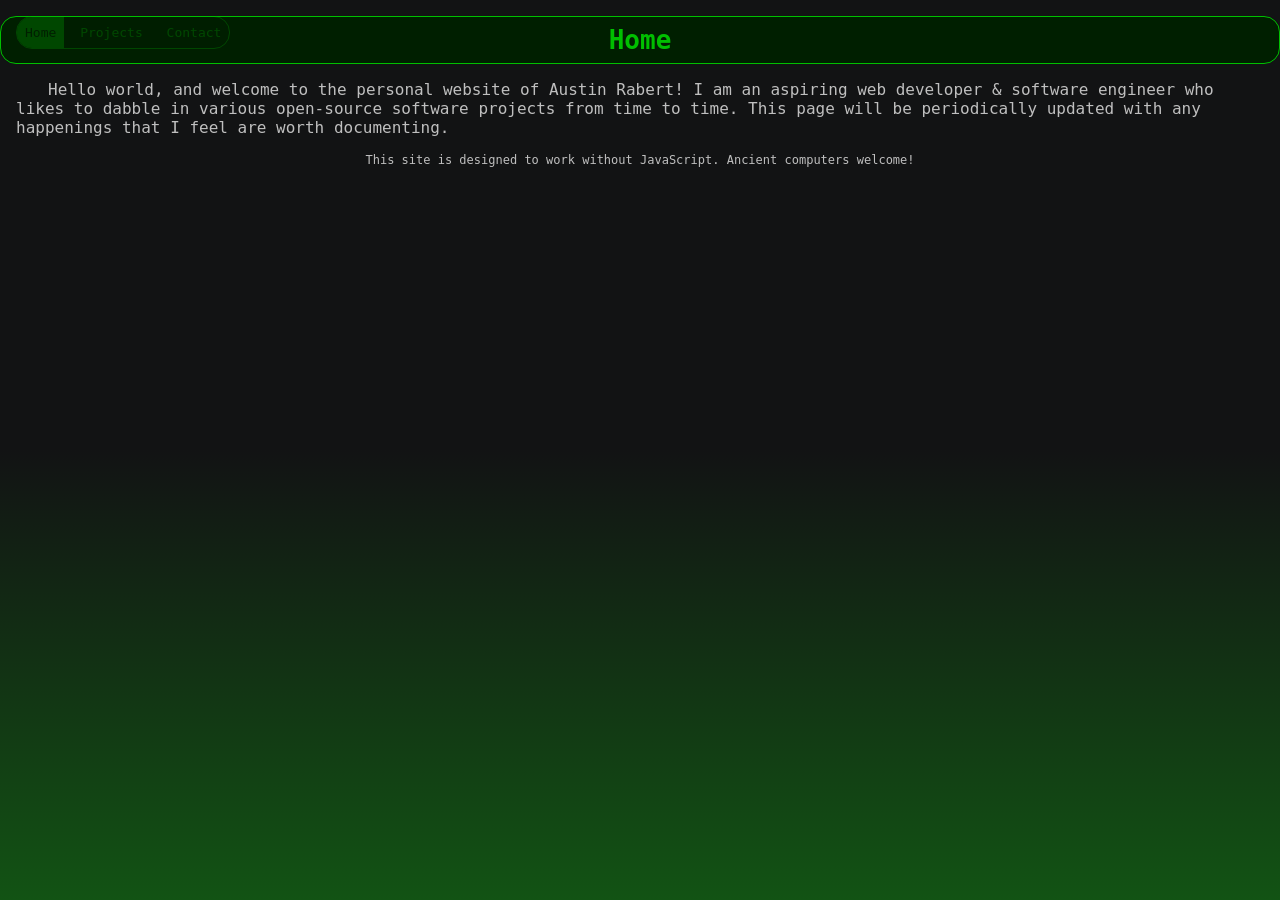
==== index.html @ 32e9e214 "Add initial home, projects & contact pages" ====
<html><head>
	<link href="assets/common.css" rel="stylesheet">
	<title>Maosite: Home</title>
</head><body>
	<header>
		<p>Home</p>
		<a href="projects.html">Projects</a>
		<a href="contact.html">Contact</a>
	</header><main>
		<h1>Home</h1>
		<p>
			Hello world, and welcome to the personal website of Austin Rabert!
			I am an aspiring web developer & software engineer who likes to dabble in various open-source software projects from time to time.
			This page will be periodically updated with any happenings that I feel are worth documenting.
		</p>
	</main><footer>
		<p>
			This site is designed to work without JavaScript.
			Ancient computers welcome!
		</p>
	</footer>
</body></html>
---- assets/common.css ----
* {
	box-sizing: border-box;
	margin: 0;
	padding: 0;
} body {
	background-attachment: fixed;
	background-image: linear-gradient(#121314 50%, #125314 100%);
	font-family: monospace;
} body:hover {
	cursor: default;
} header {
	background-color: #001f00;
	border: 1px solid #00bf00;
	border-radius: 16px;
	float: left;
	margin-left: 16px;
	opacity: 25%;
	overflow: hidden;
	position: fixed;
	transition: opacity 100ms;
} header:hover {
	opacity: 1;
	transition: opacity 100ms;
} header a {
	color: #00bf00;
	text-decoration: unset;
} header p {
	background-color: #00bf00;
	color: #001f00;
	display: inline-block;
} header a, header p {
	padding: 8px;
} header a:hover {
	background-color: #002f00;
	text-decoration: underline;
	transition: background-color 100ms, color 100ms;
} header a:active {
	background-color: #00bf00;
	color: #001f00;
} main h1 {
	background-color: #001f00;
	border: 1px solid #00bf00;
	border-radius: 16px;
	color: #00bf00;
	justify-self: center;
	margin: 16px 0;
	padding: 8px 16px;
	text-align: center;
	width: auto;
} main h2 {
	color: #00bf00;
	text-align: center;
	text-decoration: underline;
} main p {
	color: #bfbfbf;
	font-size: 16px;
	margin: 0 16px;
	text-indent: 32px;
} footer {
	bottom: 0px;
	color: #bfbfbf;
	font-size: 12px;
	padding: 16px 0;
	position: relative;
	text-align: center;
	width: 100%;
}
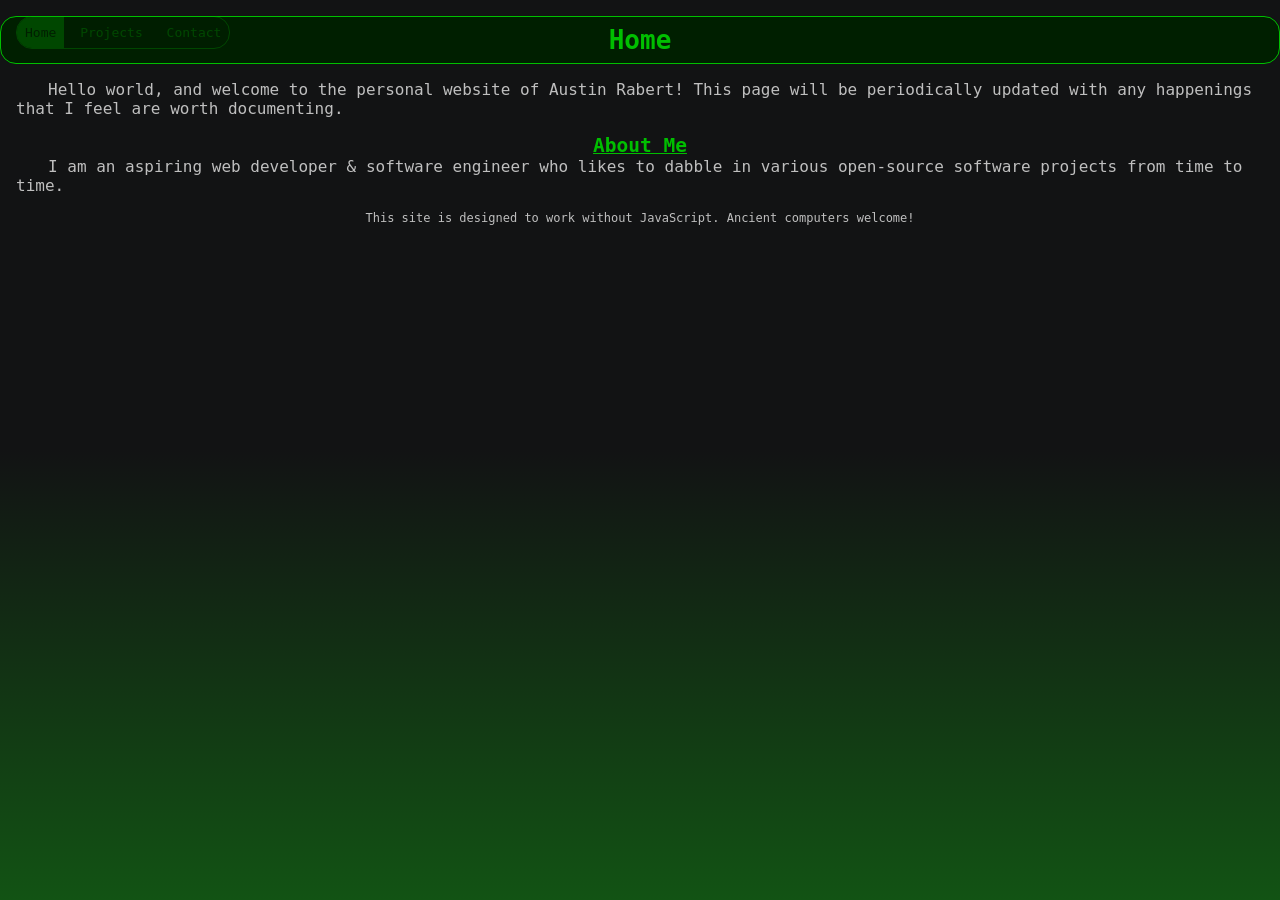
==== commit e8c7feb3: "Move info about author to dedicated section" ====
--- a/index.html
+++ b/index.html
@@ -10,9 +10,10 @@
 		<h1>Home</h1>
 		<p>
 			Hello world, and welcome to the personal website of Austin Rabert!
-			I am an aspiring web developer & software engineer who likes to dabble in various open-source software projects from time to time.
 			This page will be periodically updated with any happenings that I feel are worth documenting.
 		</p>
+		<h2>About Me</h2>
+		<p>I am an aspiring web developer & software engineer who likes to dabble in various open-source software projects from time to time.</p>
 	</main><footer>
 		<p>
 			This site is designed to work without JavaScript.
--- a/assets/common.css
+++ b/assets/common.css
@@ -49,6 +49,7 @@
 	width: auto;
 } main h2 {
 	color: #00bf00;
+	margin-top: 16px;
 	text-align: center;
 	text-decoration: underline;
 } main p {
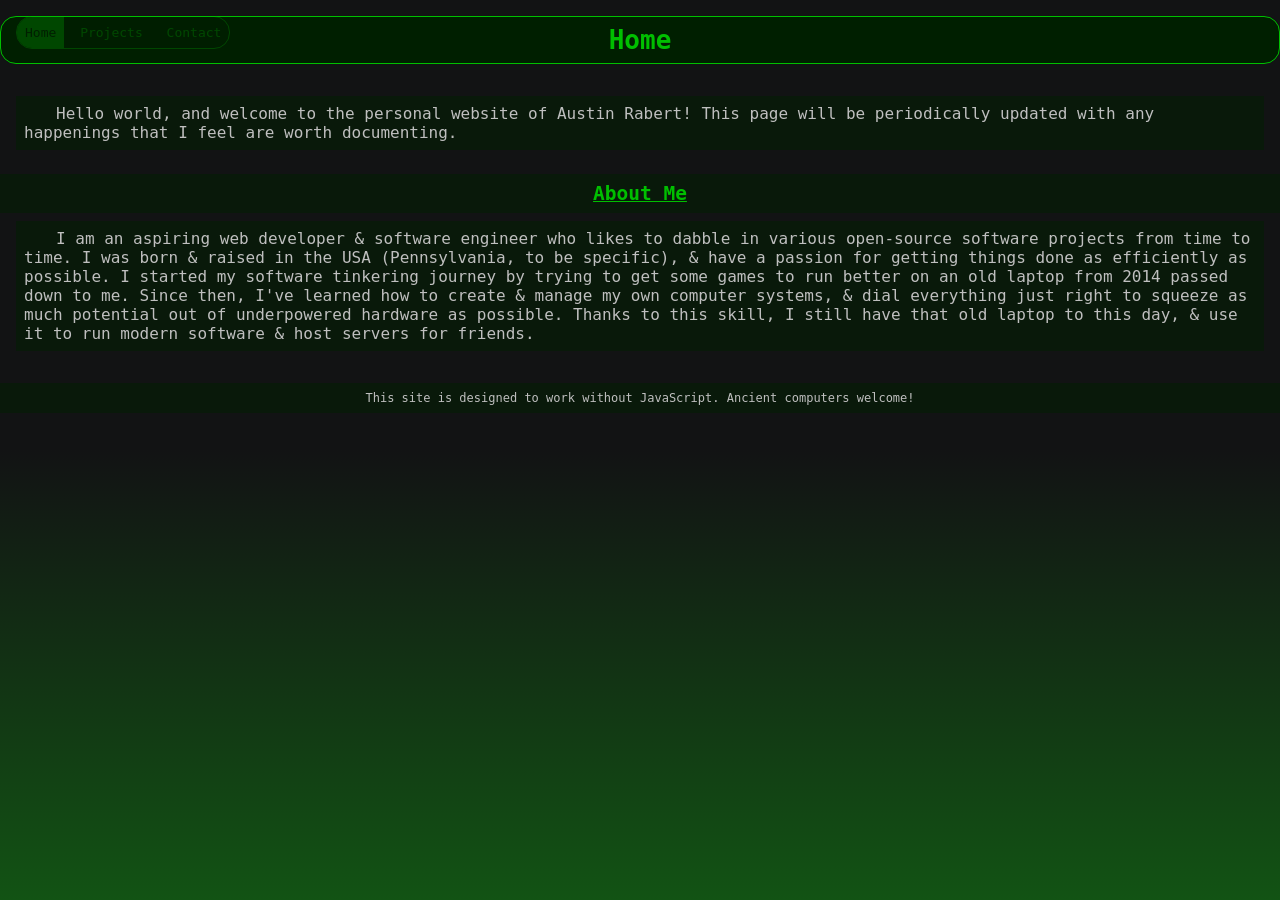
==== commit 5bab6795: "Add details about me" ====
--- a/index.html
+++ b/index.html
@@ -13,7 +13,13 @@
 			This page will be periodically updated with any happenings that I feel are worth documenting.
 		</p>
 		<h2>About Me</h2>
-		<p>I am an aspiring web developer & software engineer who likes to dabble in various open-source software projects from time to time.</p>
+		<p>
+			I am an aspiring web developer & software engineer who likes to dabble in various open-source software projects from time to time.
+			I was born & raised in the USA (Pennsylvania, to be specific), & have a passion for getting things done as efficiently as possible.
+			I started my software tinkering journey by trying to get some games to run better on an old laptop from 2014 passed down to me.
+			Since then, I've learned how to create & manage my own computer systems, & dial everything just right to squeeze as much potential out of underpowered hardware as possible.
+			Thanks to this skill, I still have that old laptop to this day, & use it to run modern software & host servers for friends.
+		</p>
 	</main><footer>
 		<p>
 			This site is designed to work without JavaScript.
--- a/assets/common.css
+++ b/assets/common.css
@@ -2,6 +2,14 @@
 	box-sizing: border-box;
 	margin: 0;
 	padding: 0;
+} @keyframes fadeIn {
+	from {
+		opacity: 0;
+		translate: 0 -32px;
+	} to {
+		opacity: 1;
+		translate: 0 0;
+	}
 } body {
 	background-attachment: fixed;
 	background-image: linear-gradient(#121314 50%, #125314 100%);
@@ -37,31 +45,58 @@
 } header a:active {
 	background-color: #00bf00;
 	color: #001f00;
+} main {
+	margin: 16px 0;
 } main h1 {
+	animation: fadeIn 667ms;
 	background-color: #001f00;
 	border: 1px solid #00bf00;
 	border-radius: 16px;
 	color: #00bf00;
 	justify-self: center;
-	margin: 16px 0;
+	margin-bottom: 32px;
 	padding: 8px 16px;
 	text-align: center;
 	width: auto;
 } main h2 {
+	animation: fadeIn 667ms;
+	animation-delay: 167ms;
+	animation-fill-mode: backwards;
+	background-color: #001f007f;
 	color: #00bf00;
-	margin-top: 16px;
+	display: block;
+	justify-self: center;
+	margin: 24px 0 8px 0;
+	padding: 8px;
 	text-align: center;
 	text-decoration: underline;
-} main p {
+} main h3 {
+	animation: fadeIn 667ms;
+	animation-delay: 333ms;
+	animation-fill-mode: backwards;
+	background-color: #001f007f;
 	color: #bfbfbf;
 	font-size: 16px;
 	margin: 0 16px;
+	padding: 8px;
+	text-align: center;
+} main p {
+	animation: fadeIn 667ms;
+	animation-delay: 333ms;
+	animation-fill-mode: backwards;
+	background-color: #001f007f;
+	color: #bfbfbf;
+	font-size: 16px;
+	margin: 0 16px;
+	padding: 8px;
 	text-indent: 32px;
 } footer {
+	background-color: #001f007f;
 	bottom: 0px;
 	color: #bfbfbf;
 	font-size: 12px;
-	padding: 16px 0;
+	margin-top: 32px;
+	padding: 8px 0;
 	position: relative;
 	text-align: center;
 	width: 100%;
